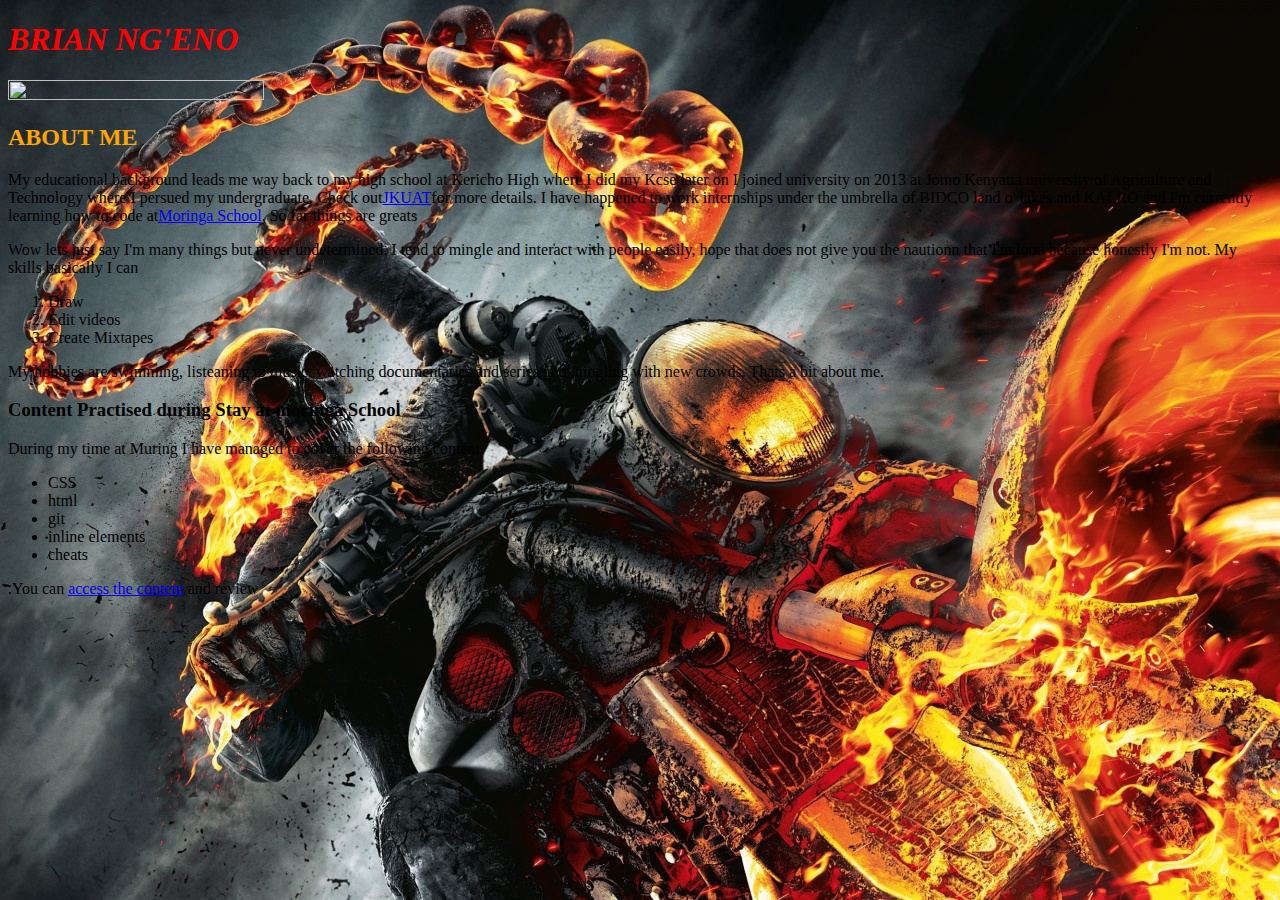
==== index.html @ 1e44fda5 "modified index.html and my-portfolio.html" ====
<!DOCTYPE html>
 <html>
 <head>
   <link href="css/styles.css" rel="stylesheet" type="text/css">
   <title>WELCOME TO MY WORLD</title>
 </head>
   <body>
     <h1>BRIAN NG'ENO</h1>
     <img src="/iron.jpg" src="image/loading.gif">
     <h2>ABOUT ME</h2>
     <p>My educational background leads me way back to my high school at Kericho High where I did my Kcse later on I joined university on 2013 at Jomo Kenyatta university of Agriculture and Technology where I persued my undergraduate. Check out<a href="http://www.jkuat.ac.ke/">JKUAT</a>for more details.
     I have happened to work internships under the umbrella of BIDCO land o' lakes and KALRO and I'm currently learning how to code at<a href="https://moringaschool.com/">Moringa School</a>. So far things are greats</p>
     <p>Wow lets just say I'm many things but never undetermined. I tend to mingle and interact with people easily, hope that does not give you the nautionn that I'm loud because honestly I'm not.
     My skills basically I can
     <ol>
       <li>Draw</li>
       <li>Edit videos</li>
       <li>Create Mixtapes</li>
     </ol>
     My hobbies are swimming, listeaning to music, watching documentaries and series and mingling with new crowds. Thats a bit about me.</p>
     <h3>Content Practised during Stay at moringa School</h3>
     <p>During my time at Muring I have managed to cover the following content
        <ul>
          <li>CSS</li>
          <li>html</li>
          <li>git</li>
          <li>inline elements</li>
          <li>cheats</li>
        </ul>
        .You can <a href="https://github.com/BrianNgeno/my-portfolio">access the content</a> and review</p>

   </body>
  </html>
---- css/styles.css ----
h1{
  color: red;
  font-family: fantasy;
  font-style: italic;
  align-items: center;
}
h2{
  color: orange;
  align: center;
}

body{
  background-attachment: fixed;
  background-image:url(../image/rider.jpg);
}

img{
  height: 50%;
  width: 45%;
}
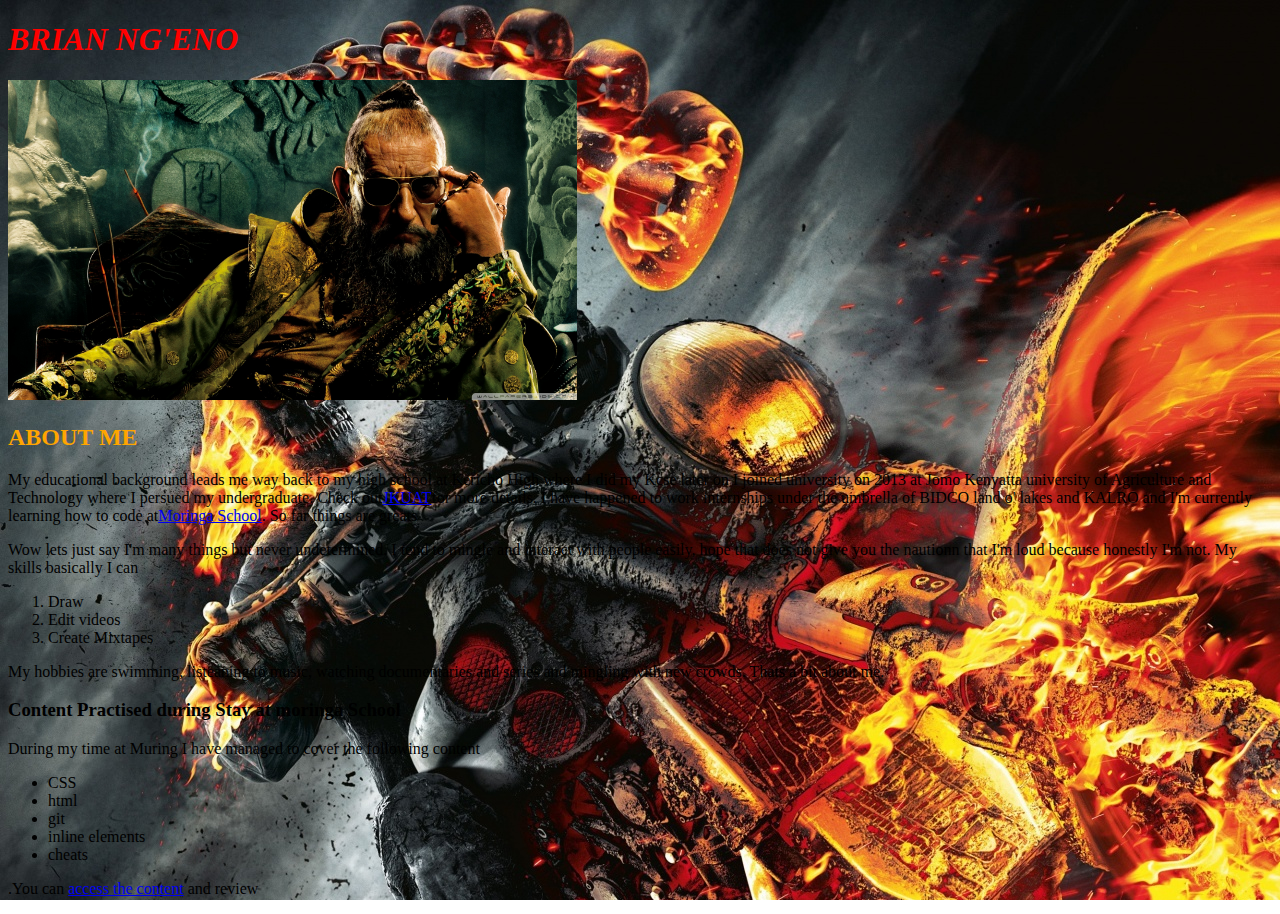
==== commit 412d654f: "save changes to text and style" ====
--- a/index.html
+++ b/index.html
@@ -6,7 +6,7 @@
  </head>
    <body>
      <h1>BRIAN NG'ENO</h1>
-     <img src="/iron.jpg" src="image/loading.gif">
+     <img src="image/iron.jpg" src="image/loading.gif">
      <h2>ABOUT ME</h2>
      <p>My educational background leads me way back to my high school at Kericho High where I did my Kcse later on I joined university on 2013 at Jomo Kenyatta university of Agriculture and Technology where I persued my undergraduate. Check out<a href="http://www.jkuat.ac.ke/">JKUAT</a>for more details.
      I have happened to work internships under the umbrella of BIDCO land o' lakes and KALRO and I'm currently learning how to code at<a href="https://moringaschool.com/">Moringa School</a>. So far things are greats</p>
--- a/css/styles.css
+++ b/css/styles.css
@@ -8,13 +8,17 @@
   color: orange;
   align: center;
 }
-
 body{
   background-attachment: fixed;
-  background-image:url(../image/rider.jpg);
+  background-image: url(../image/rider.jpg);
 }
-
 img{
   height: 50%;
   width: 45%;
 }
+#io{
+  float:right;
+  background-color: #f2f2f2;
+  background-attachment: fixed;
+  background-image: url(../image/skull.jpg);
+}
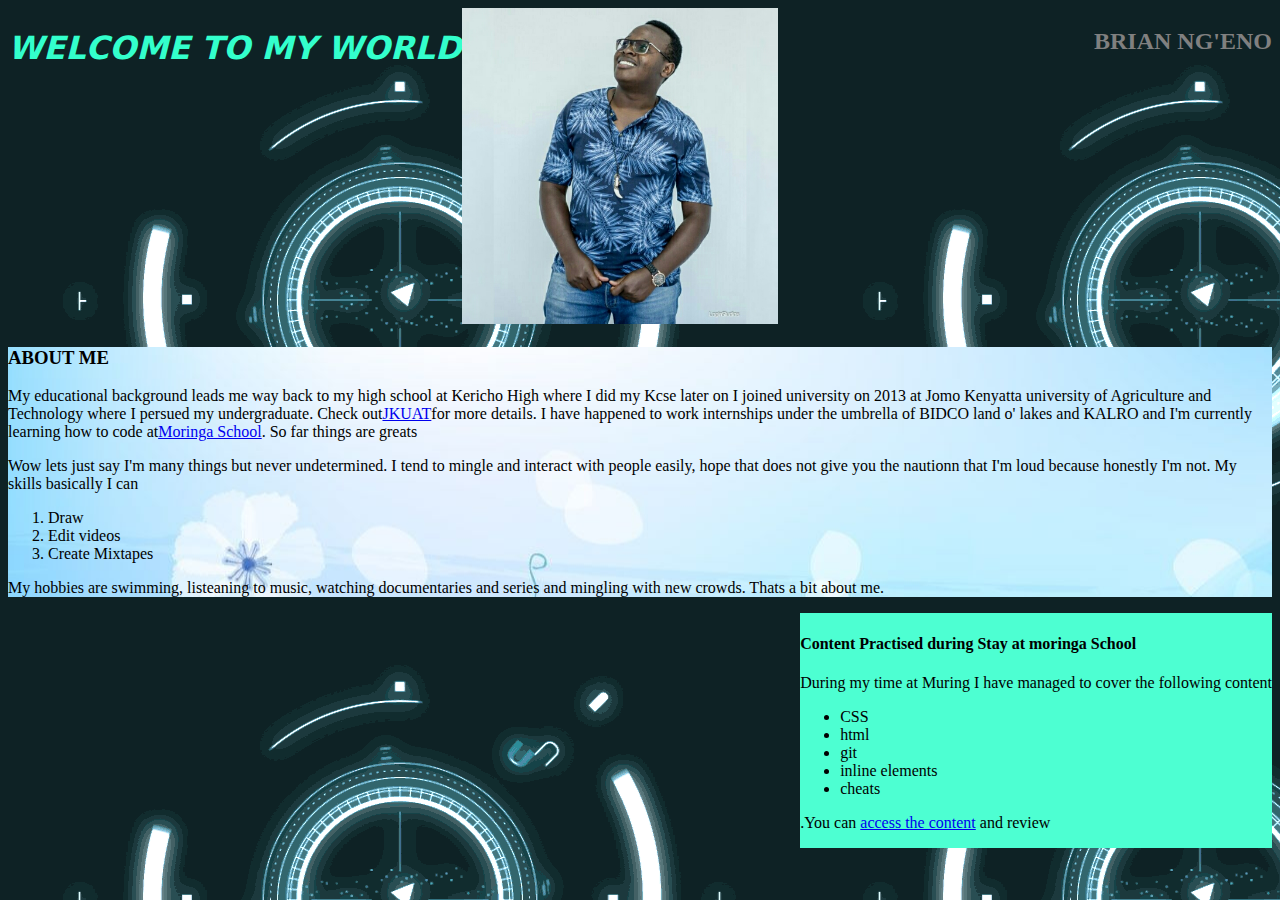
==== commit 8fe76975: "added changes to my-porfolio.html" ====
--- a/index.html
+++ b/index.html
@@ -2,12 +2,14 @@
  <html>
  <head>
    <link href="css/styles.css" rel="stylesheet" type="text/css">
-   <title>WELCOME TO MY WORLD</title>
+   <title>my-portfolio</title>
  </head>
    <body>
-     <h1>BRIAN NG'ENO</h1>
-     <img src="image/iron.jpg" src="image/loading.gif">
-     <h2>ABOUT ME</h2>
+     <h1>WELCOME TO MY WORLD</h1>
+     <h2>BRIAN NG'ENO</h2>
+     <img src="image/iron.jpg" alt="image/loading.gif">
+     <div id="q">
+     <h3>ABOUT ME</h3>
      <p>My educational background leads me way back to my high school at Kericho High where I did my Kcse later on I joined university on 2013 at Jomo Kenyatta university of Agriculture and Technology where I persued my undergraduate. Check out<a href="http://www.jkuat.ac.ke/">JKUAT</a>for more details.
      I have happened to work internships under the umbrella of BIDCO land o' lakes and KALRO and I'm currently learning how to code at<a href="https://moringaschool.com/">Moringa School</a>. So far things are greats</p>
      <p>Wow lets just say I'm many things but never undetermined. I tend to mingle and interact with people easily, hope that does not give you the nautionn that I'm loud because honestly I'm not.
@@ -18,7 +20,8 @@
        <li>Create Mixtapes</li>
      </ol>
      My hobbies are swimming, listeaning to music, watching documentaries and series and mingling with new crowds. Thats a bit about me.</p>
-     <h3>Content Practised during Stay at moringa School</h3>
+     <div id="io">
+     <h4>Content Practised during Stay at moringa School</h4>
      <p>During my time at Muring I have managed to cover the following content
         <ul>
           <li>CSS</li>
@@ -28,6 +31,8 @@
           <li>cheats</li>
         </ul>
         .You can <a href="https://github.com/BrianNgeno/my-portfolio">access the content</a> and review</p>
+      </div>
+      </div>
 
    </body>
   </html>
--- a/css/styles.css
+++ b/css/styles.css
@@ -1,24 +1,33 @@
 h1{
-  color: red;
-  font-family: fantasy;
+  color: #33ffcc;
+  font-family: system-ui;
+  float:left;
   font-style: italic;
   align-items: center;
 }
 h2{
-  color: orange;
+  color: grey;
   align: center;
+  float:right;
 }
 body{
   background-attachment: fixed;
-  background-image: url(../image/rider.jpg);
+  background-image: url(../image/rider.gif);
 }
 img{
-  height: 50%;
-  width: 45%;
+  height: 30%;
+  width: 25%;
 }
 #io{
   float:right;
-  background-color: #f2f2f2;
+  background-color: #4dffd2;
   background-attachment: fixed;
-  background-image: url(../image/skull.jpg);
 }
+#q{
+  font-family: sytem-ui;
+  text-decoration-color: #ffffff;
+  background-image: url(../image/body.jpg);
+}
+.box{
+  position:fixed,top:1px;
+}
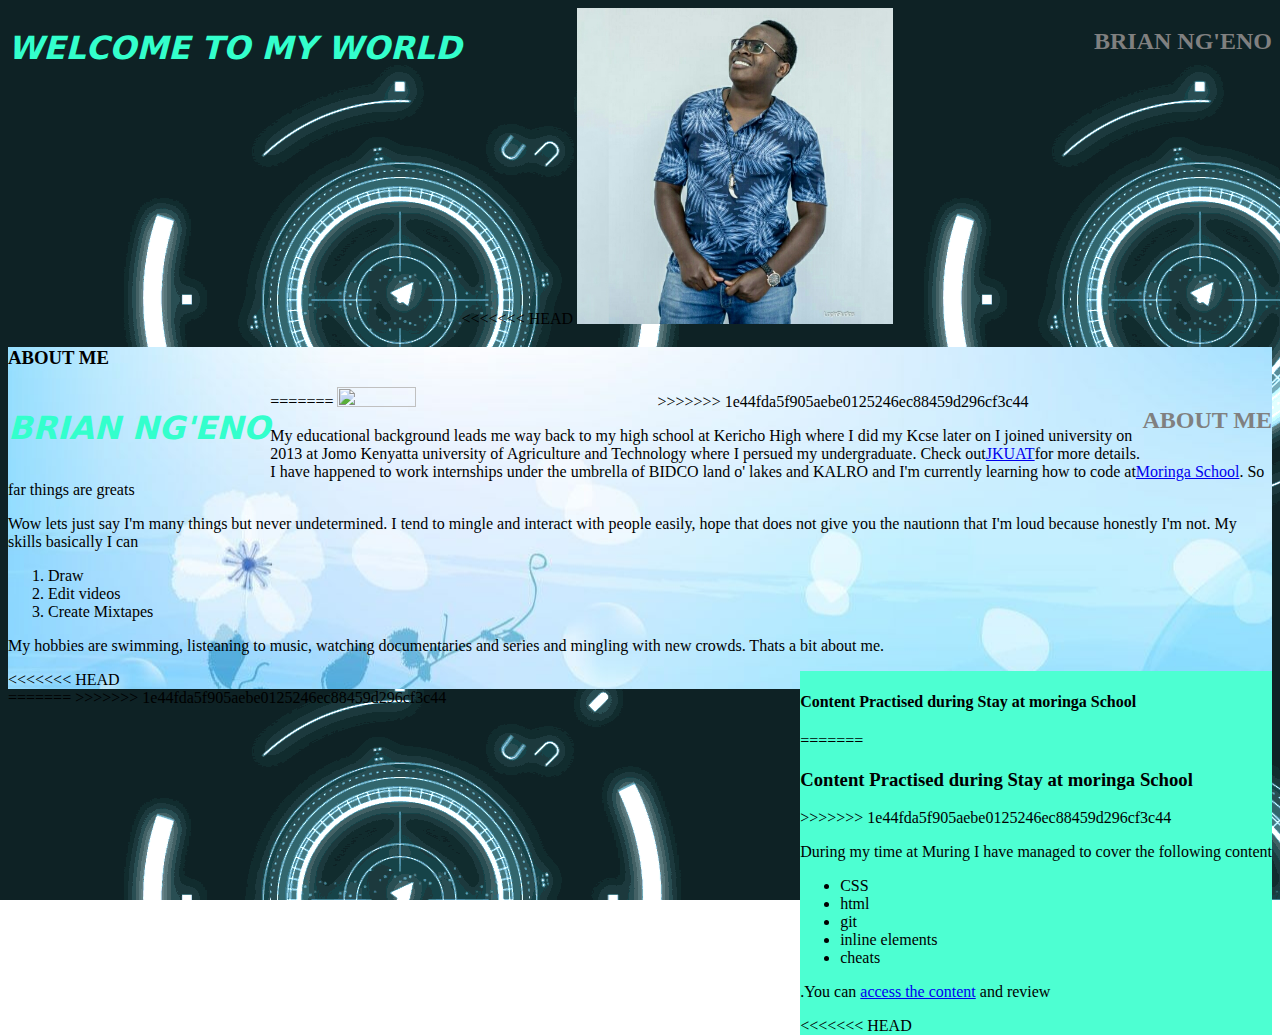
==== commit 8ec96e5e: "fix gh-pages merge conflict" ====
--- a/index.html
+++ b/index.html
@@ -2,6 +2,7 @@
  <html>
  <head>
    <link href="css/styles.css" rel="stylesheet" type="text/css">
+<<<<<<< HEAD
    <title>my-portfolio</title>
  </head>
    <body>
@@ -10,6 +11,14 @@
      <img src="image/iron.jpg" alt="image/loading.gif">
      <div id="q">
      <h3>ABOUT ME</h3>
+=======
+   <title>WELCOME TO MY WORLD</title>
+ </head>
+   <body>
+     <h1>BRIAN NG'ENO</h1>
+     <img src="/iron.jpg" src="image/loading.gif">
+     <h2>ABOUT ME</h2>
+>>>>>>> 1e44fda5f905aebe0125246ec88459d296cf3c44
      <p>My educational background leads me way back to my high school at Kericho High where I did my Kcse later on I joined university on 2013 at Jomo Kenyatta university of Agriculture and Technology where I persued my undergraduate. Check out<a href="http://www.jkuat.ac.ke/">JKUAT</a>for more details.
      I have happened to work internships under the umbrella of BIDCO land o' lakes and KALRO and I'm currently learning how to code at<a href="https://moringaschool.com/">Moringa School</a>. So far things are greats</p>
      <p>Wow lets just say I'm many things but never undetermined. I tend to mingle and interact with people easily, hope that does not give you the nautionn that I'm loud because honestly I'm not.
@@ -20,8 +29,12 @@
        <li>Create Mixtapes</li>
      </ol>
      My hobbies are swimming, listeaning to music, watching documentaries and series and mingling with new crowds. Thats a bit about me.</p>
+<<<<<<< HEAD
      <div id="io">
      <h4>Content Practised during Stay at moringa School</h4>
+=======
+     <h3>Content Practised during Stay at moringa School</h3>
+>>>>>>> 1e44fda5f905aebe0125246ec88459d296cf3c44
      <p>During my time at Muring I have managed to cover the following content
         <ul>
           <li>CSS</li>
@@ -31,8 +44,11 @@
           <li>cheats</li>
         </ul>
         .You can <a href="https://github.com/BrianNgeno/my-portfolio">access the content</a> and review</p>
+<<<<<<< HEAD
       </div>
       </div>
+=======
+>>>>>>> 1e44fda5f905aebe0125246ec88459d296cf3c44
 
    </body>
   </html>
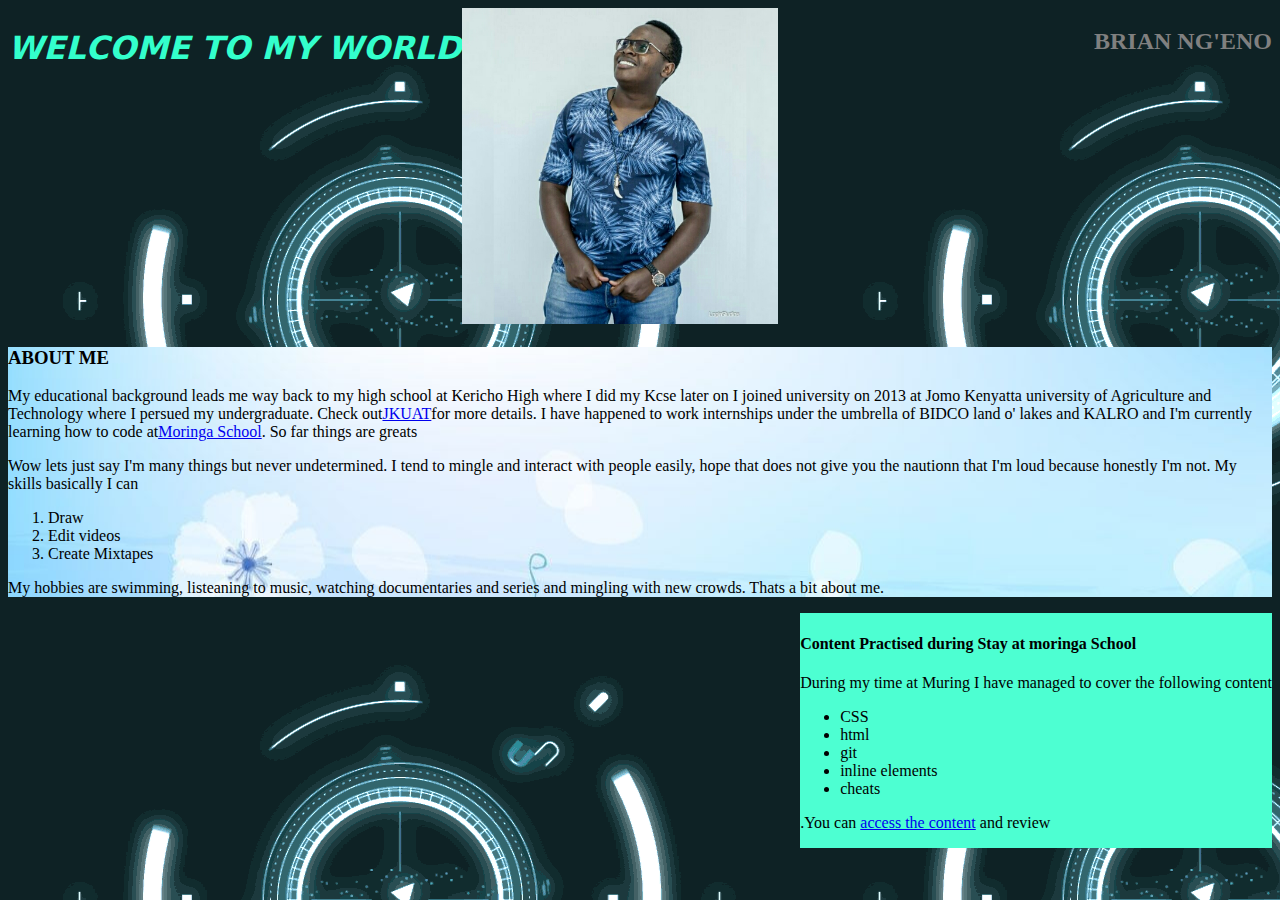
==== commit 7cc0f3bb: "giving changes made on branch master to gh-pages" ====
--- a/index.html
+++ b/index.html
@@ -2,7 +2,6 @@
  <html>
  <head>
    <link href="css/styles.css" rel="stylesheet" type="text/css">
-<<<<<<< HEAD
    <title>my-portfolio</title>
  </head>
    <body>
@@ -11,14 +10,6 @@
      <img src="image/iron.jpg" alt="image/loading.gif">
      <div id="q">
      <h3>ABOUT ME</h3>
-=======
-   <title>WELCOME TO MY WORLD</title>
- </head>
-   <body>
-     <h1>BRIAN NG'ENO</h1>
-     <img src="/iron.jpg" src="image/loading.gif">
-     <h2>ABOUT ME</h2>
->>>>>>> 1e44fda5f905aebe0125246ec88459d296cf3c44
      <p>My educational background leads me way back to my high school at Kericho High where I did my Kcse later on I joined university on 2013 at Jomo Kenyatta university of Agriculture and Technology where I persued my undergraduate. Check out<a href="http://www.jkuat.ac.ke/">JKUAT</a>for more details.
      I have happened to work internships under the umbrella of BIDCO land o' lakes and KALRO and I'm currently learning how to code at<a href="https://moringaschool.com/">Moringa School</a>. So far things are greats</p>
      <p>Wow lets just say I'm many things but never undetermined. I tend to mingle and interact with people easily, hope that does not give you the nautionn that I'm loud because honestly I'm not.
@@ -29,12 +20,8 @@
        <li>Create Mixtapes</li>
      </ol>
      My hobbies are swimming, listeaning to music, watching documentaries and series and mingling with new crowds. Thats a bit about me.</p>
-<<<<<<< HEAD
      <div id="io">
      <h4>Content Practised during Stay at moringa School</h4>
-=======
-     <h3>Content Practised during Stay at moringa School</h3>
->>>>>>> 1e44fda5f905aebe0125246ec88459d296cf3c44
      <p>During my time at Muring I have managed to cover the following content
         <ul>
           <li>CSS</li>
@@ -44,11 +31,9 @@
           <li>cheats</li>
         </ul>
         .You can <a href="https://github.com/BrianNgeno/my-portfolio">access the content</a> and review</p>
-<<<<<<< HEAD
+
       </div>
       </div>
-=======
->>>>>>> 1e44fda5f905aebe0125246ec88459d296cf3c44
 
    </body>
   </html>
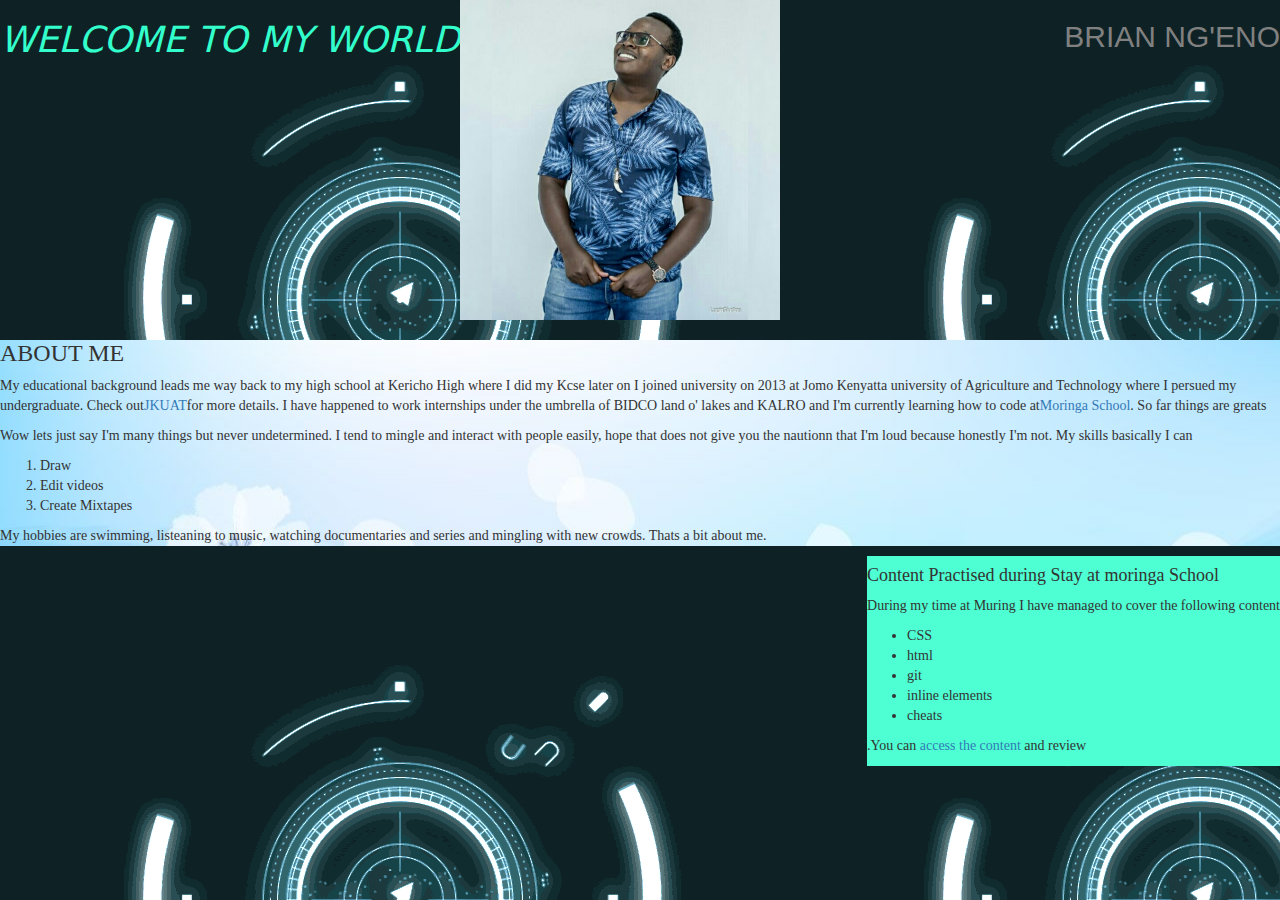
==== commit b04f3c80: "updated my readme" ====
--- a/index.html
+++ b/index.html
@@ -1,7 +1,10 @@
 <!DOCTYPE html>
  <html>
  <head>
-   <link href="css/styles.css" rel="stylesheet" type="text/css">
+   <link href="css/bootstrap.min.css" rel="stylesheet" type="text/css">
+    <link href="css/styles.css" rel="stylesheet" type="text/css">
+    <script   src="https://code.jquery.com/jquery-3.3.1.min.js"   integrity="sha256-FgpCb/KJQlLNfOu91ta32o/NMZxltwRo8QtmkMRdAu8="   crossorigin="anonymous"></script>
+    <script src="js/scripts.js"></script>
    <title>my-portfolio</title>
  </head>
    <body>
